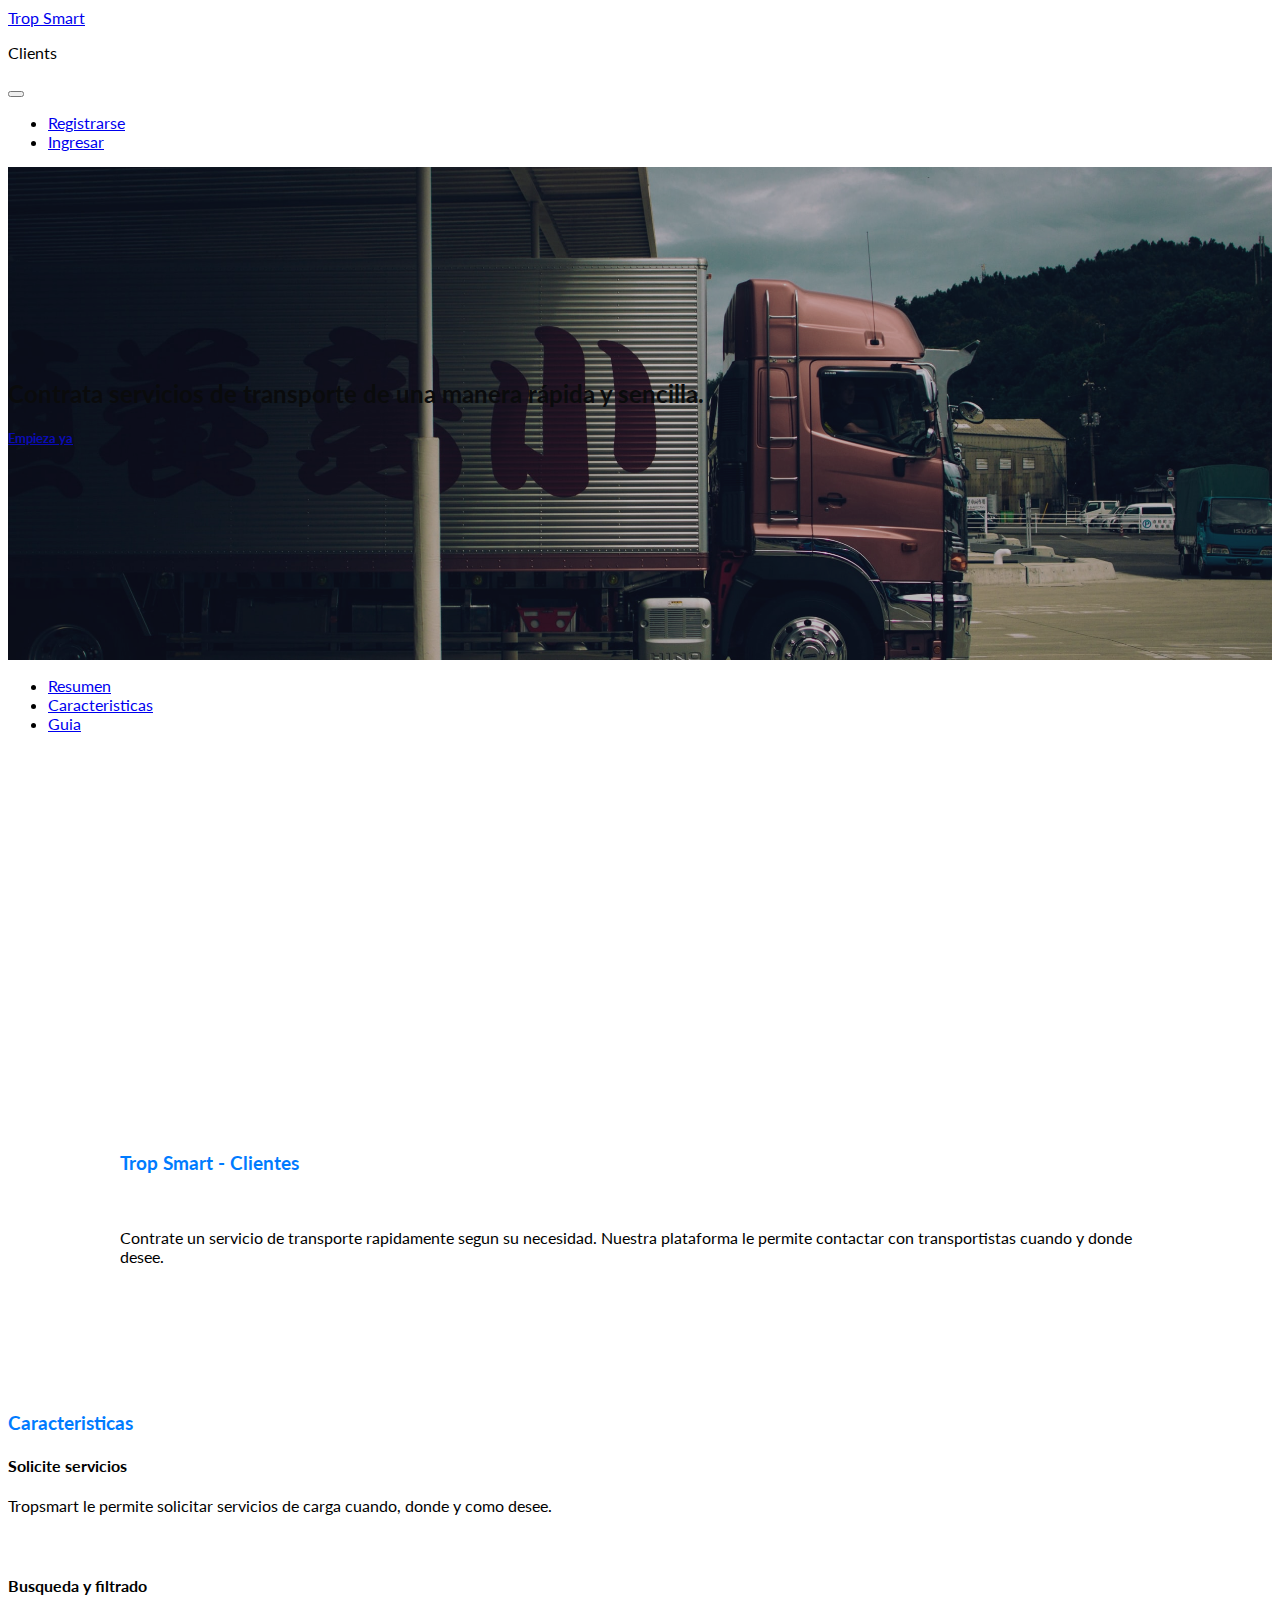
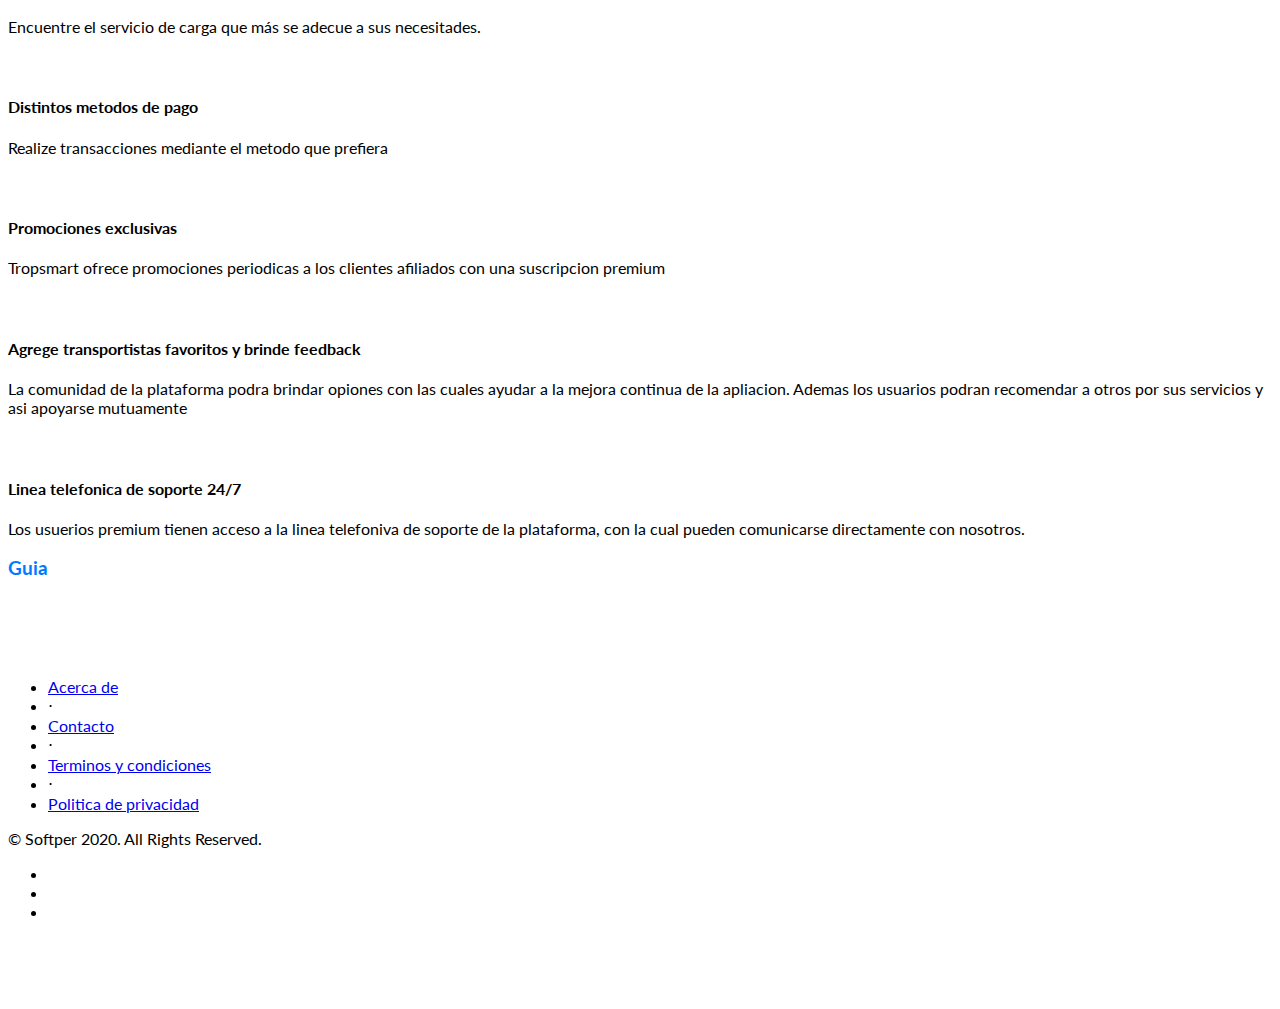
==== pages/client.html @ 2e525bad "Images containers fixed" ====
<!DOCTYPE html>
<html lang="en">

<head>
    <meta charset="UTF-8">
    <meta name="viewport" content="width=device-width, initial-scale=1, shrink-to-fit=no">
    <meta name="description" content="">
    <meta name="author" content="">

    <!-- Bootstrap core CSS -->
    <link href="../vendor/bootstrap/css/bootstrap.min.css" rel="stylesheet">

    <!-- Custom fonts for this template -->
    <link href="https://fonts.googleapis.com/css?family=Lato:300,400,700,300italic,400italic,700italic" rel="stylesheet"
        type="text/css">

    <!-- Custom styles for this page -->
    <link rel="stylesheet" href="../css/landing-page.css">
    <link rel="stylesheet" href="../css/animated.css">

    <title>Trop Smart - Client Page</title>
</head>

<body>

    <!-- Navigation -->
    <nav class="navbar navbar-expand-lg navbar-light bg-light">
        <div class="container">
            <a class="navbar-brand" href="index.html">Trop Smart</a>
            <p class="lead mb-0 mr-auto">Clients</p>
            <button class="navbar-toggler" type="button" data-toggle="collapse" data-target="#navbarNav"
                aria-controls="navbarNav" aria-expanded="false" aria-label="Toggle navigation">
                <span class="navbar-toggler-icon"></span>
            </button>
            <div class="collapse navbar-collapse" id="navbarNav">
                <ul class="nav navbar-nav mr-auto">
                </ul>
                <ul class="nav navbar-nav ml-auto">
                    <li class="nav-item">
                        <a class="btn btn-primary my-2 m-sm-2" href="register.html">Registrarse</a>
                    </li>
                    <li class="nav-item">
                        <a class="btn btn-primary my-2 m-sm-2" href="login.html">Ingresar</a>
                    </li>
                </ul>
            </div>
        </div>
    </nav>


    <header class="masthead text-white text-center" style=" background: url(../img/client-masthead.jpg) no-repeat center center;
    background-size: cover;">
        <div class="overlay"></div>
        <div class="container">
            <div class="row">
                <div class="col-xl-9 mx-auto">
                    <h2 class="wow bounceInRight" class="mb-5">Contrata
                        servicios de transporte de una manera rápida
                        y sencilla.</h2>
                    <a class="btn btn-primary m-5" href="register.html">
                        <h5> Empieza ya </h5>
                    </a>
                </div>
            </div>
        </div>
    </header>


    <main>

        <ul class="nav nav-tabs w-100 nav-fill" id="nav-tab" role="tablist">
            <li class="nav-item">
                <a class="nav-link active" href="#summary" id="summary-tab" data-toggle="tab" role="tab"
                    aria-controls="summary" aria-selected="true">Resumen</a>
            </li>
            <li class="nav-item">
                <a class="nav-link" href="#features" id="features-tab" data-toggle="tab" role="tab"
                    aria-controls="features" aria-selected="false">Caracteristicas</a>
            </li>
            <li class="nav-item">
                <a class="nav-link" href="#guide" id="guide-tab" data-toggle="tab" role="tab" aria-controls="guide"
                    aria-selected="false">Guia</a>
            </li>
        </ul>



        <div class="tab-content py-5" id="TabContent">

            <div class="tab-pane fade show active" id="summary" role="tabpanel" aria-labelledby="summary-tab">
                <section class="showcase">
                    <div class="container">
                        <div class="row no-gutters">
                            <div class="col-lg-6 order-lg-2 text-white showcase-img"
                                style="background: url('../img/truck_mini.png')no-repeat center center; background-size: contain; min-height:17rem ">
                            </div>
                            <div class="col order-lg-1 showcase-text">
                                <h3  style="color: #007bff;">Trop Smart - Clientes
                                </h3>
                                <p>&nbsp;</p>
                                <p class="lead mb-0 font-weight-normal text-justify">Contrate un servicio de transporte rapidamente
                                    segun su necesidad. Nuestra
                                    plataforma le permite contactar con transportistas cuando y donde desee.
                            </div>
                        </div>
                    </div>
                </section>
            </div>

            
            <div class="tab-pane fade" id="features" role="tabpanel" aria-labelledby="features-tab">

                <div class="container">

                    <h3 style="color: #007bff;">Caracteristicas
                    </h3>

                    <div class="my-5">
                        <h4>Solicite servicios</h4>
                        <p>Tropsmart le permite solicitar servicios de carga cuando, donde y como desee.</p>

                        <h4>&nbsp;</h4>

                        <h4>Busqueda y filtrado</h4>
                        <p>Encuentre el servicio de carga que más se adecue a sus necesitades. </p>

                        <h4>&nbsp;</h4>

                        <h4>Distintos metodos de pago</h4>
                        <p>Realize transacciones mediante el metodo que prefiera</p>

                        <h4>&nbsp;</h4>

                        <h4>Promociones exclusivas</h4>
                        <p>Tropsmart ofrece promociones periodicas a los clientes afiliados con una suscripcion premium
                        </p>


                        <h4>&nbsp;</h4>

                        <h4>Agrege transportistas favoritos y brinde feedback</h4>
                        <p>La comunidad de la plataforma podra brindar opiones con las cuales ayudar a la mejora
                            continua de la apliacion.
                            Ademas los usuarios podran recomendar a otros por sus servicios y asi apoyarse mutuamente
                        </p>

                        <h4>&nbsp;</h4>

                        <h4>Linea telefonica de soporte 24/7</h4>
                        <p>Los usuerios premium tienen acceso a la linea telefoniva de soporte de la plataforma, con la
                            cual pueden comunicarse directamente
                            con nosotros. </p>

                    </div>

                </div>
            </div>

            <div class="tab-pane fade" id="guide" role="tabpanel" aria-labelledby="guide-tab">
                <div class="container">
                    <h3 style="color: #007bff;">Guia
                    </h3>
                </div>


            </div>
        </div>

    </main>



    <!-- Footer -->
    <footer class="footer bg-light">
        <div class="container">
            <div class="row">
                <div class="col-lg-6 h-100 text-center text-lg-left my-auto">
                    <ul class="list-inline mb-2">
                        <li class="list-inline-item">
                            <a href="#">Acerca de</a>
                        </li>
                        <li class="list-inline-item">&sdot;</li>
                        <li class="list-inline-item">
                            <a href="#">Contacto</a>
                        </li>
                        <li class="list-inline-item">&sdot;</li>
                        <li class="list-inline-item">
                            <a href="#">Terminos y condiciones</a>
                        </li>
                        <li class="list-inline-item">&sdot;</li>
                        <li class="list-inline-item">
                            <a href="#">Politica de privacidad</a>
                        </li>
                    </ul>
                    <p class="text-muted small mb-4 mb-lg-0">&copy; Softper 2020. All Rights Reserved.</p>
                </div>
                <div class="col-lg-6 h-100 text-center text-lg-right my-auto">
                    <ul class="list-inline mb-0">
                        <li class="list-inline-item mr-3">
                            <a href="#">
                                <i class="fab fa-facebook fa-2x fa-fw"></i>
                            </a>
                        </li>
                        <li class="list-inline-item mr-3">
                            <a href="#">
                                <i class="fab fa-twitter-square fa-2x fa-fw"></i>
                            </a>
                        </li>
                        <li class="list-inline-item">
                            <a href="#">
                                <i class="fab fa-instagram fa-2x fa-fw"></i>
                            </a>
                        </li>
                    </ul>
                </div>
            </div>
        </div>
    </footer>



    <script src="../js/wow.min.js"></script>
    <script>
        new WOW().init();
    </script>

    <!-- Bootstrap core JavaScript -->
    <script src="../vendor/jquery/jquery.min.js"></script>
    <script src="../vendor/popper/popper.min.js"></script>
    <script src="../vendor/bootstrap/js/bootstrap.bundle.min.js"></script>

</body>

</html>
---- css/landing-page.css ----
html {
  scroll-behavior: smooth;
}

body {
  font-family: Lato, "Helvetica Neue", Helvetica, Arial, sans-serif;
}

h1,
h2,
h3,
h4,
h5,
h6 {
  font-family: Lato, "Helvetica Neue", Helvetica, Arial, sans-serif;
  font-weight: 700;
}


.second-section{
  background-color: #d4d4d4;
}


header.masthead {
  position: relative;
  background-color: #343a40;
  padding-top: 8rem;
  padding-bottom: 8rem;
}


header.masthead .overlay {
  position: absolute;
  background-color: #212529;
  height: 100%;
  width: 100%;
  top: 0;
  left: 0;
  opacity: 0.3;
}


header.masthead h1 {
  font-size: 2rem;
}

@media (min-width: 768px) {
  header.masthead {
    padding-top: 12rem;
    padding-bottom: 12rem;
  }
  header.masthead h1 {
    font-size: 3rem;
  }
}

.showcase .showcase-text {
  padding: 3rem;
}

.showcase .showcase-img {
  min-height: 30rem;
  background-size: cover;
}

@media (min-width: 768px) {
  .showcase .showcase-text {
    padding: 7rem;
  }
}

.features-icons {
  padding-top: 7rem;
  padding-bottom: 7rem;
}

.features-icons .features-icons-item {
  max-width: 20rem;
}

.features-icons .features-icons-item .features-icons-icon {
  height: 7rem;
}

.features-icons .features-icons-item .features-icons-icon i {
  font-size: 4.5rem;
}

.features-icons .features-icons-item:hover .features-icons-icon i {
  font-size: 5rem;
}

.testimonials {
  padding-top: 7rem;
  padding-bottom: 7rem;
}

.testimonials .testimonial-item {
  max-width: 18rem;
}

.testimonials .testimonial-item img {
  max-width: 12rem;
  box-shadow: 0 5px 5px 0 #adb5bd;
}

.call-to-action {
  position: relative;
  background-color: #343a40;
  background: url(../img/bg-masthead.jpg) no-repeat center center;
  background-size: cover;
  padding-top: 7rem;
  padding-bottom: 7rem;
}

.call-to-action .overlay {
  position: absolute;
  background-color: #212529;
  height: 100%;
  width: 100%;
  top: 0;
  left: 0;
  opacity: 0.3;
}

footer.footer {
  padding-top: 4rem;
  padding-bottom: 4rem;
}
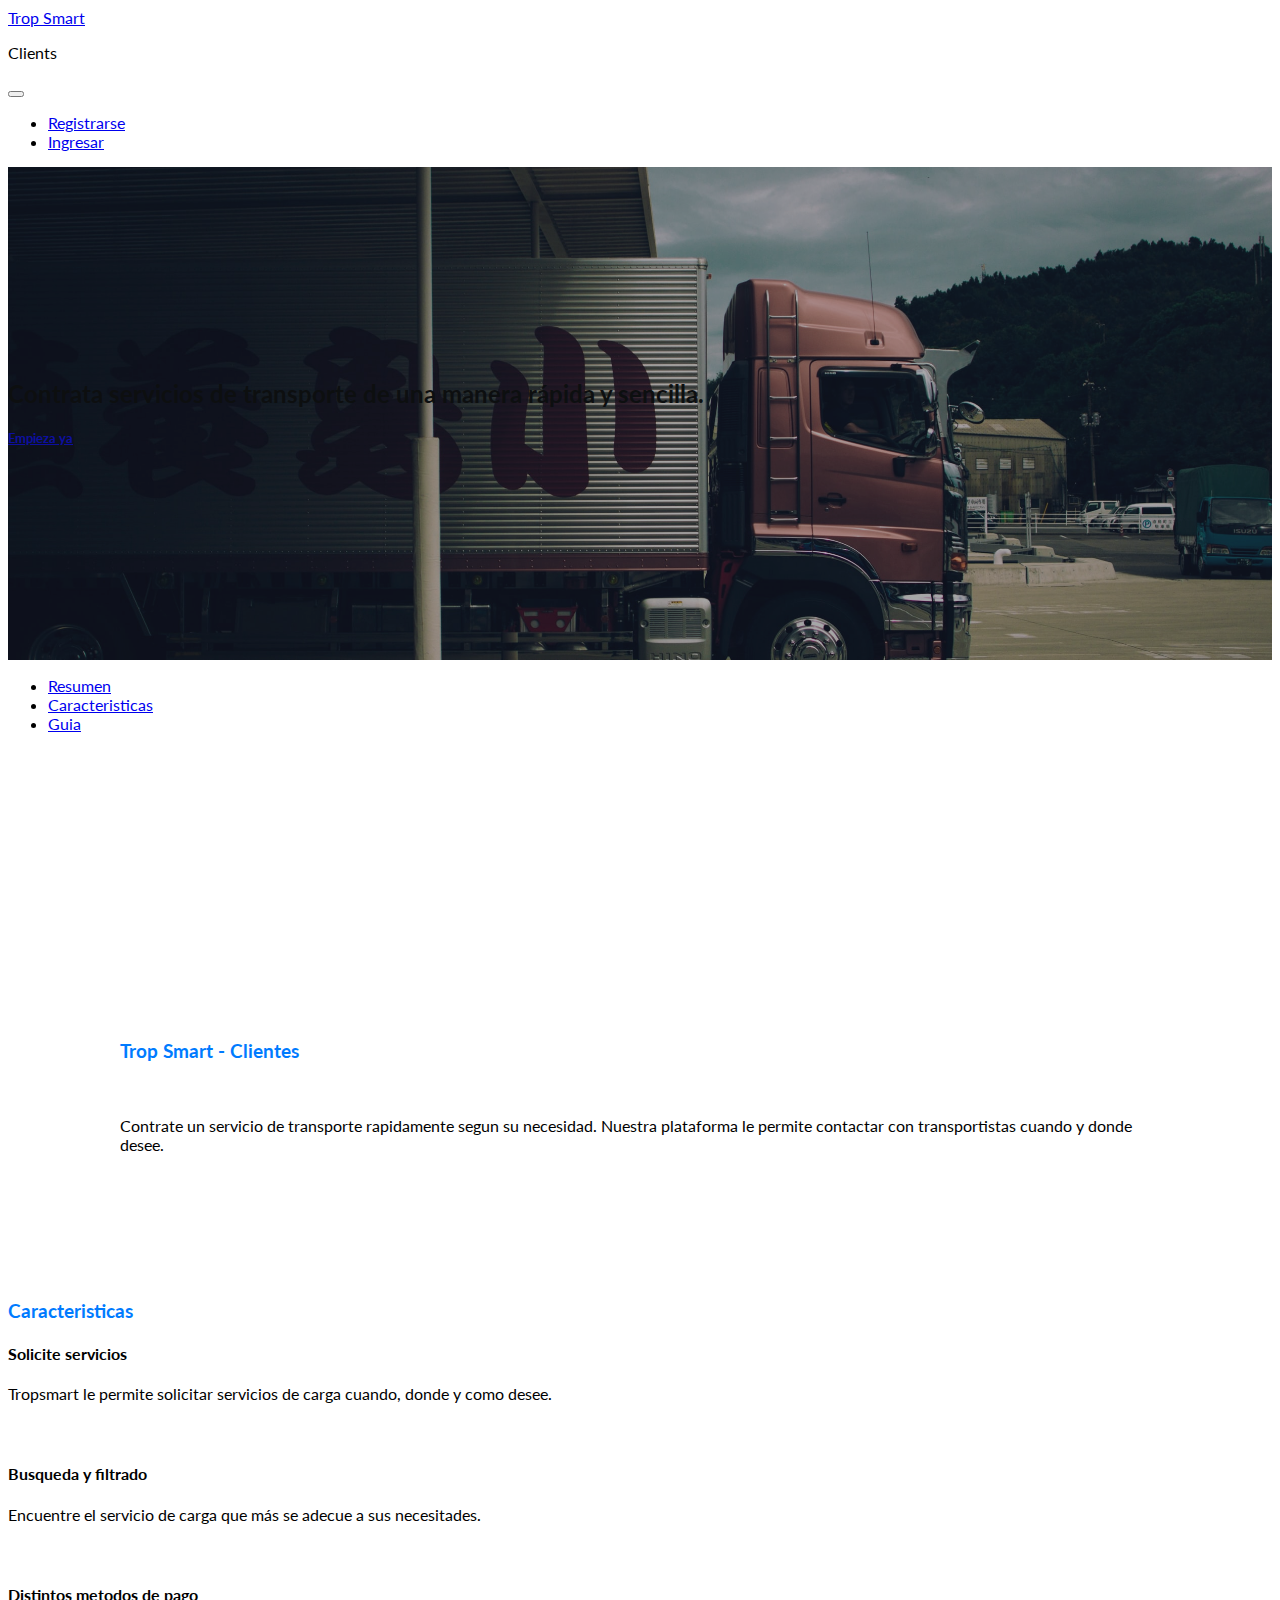
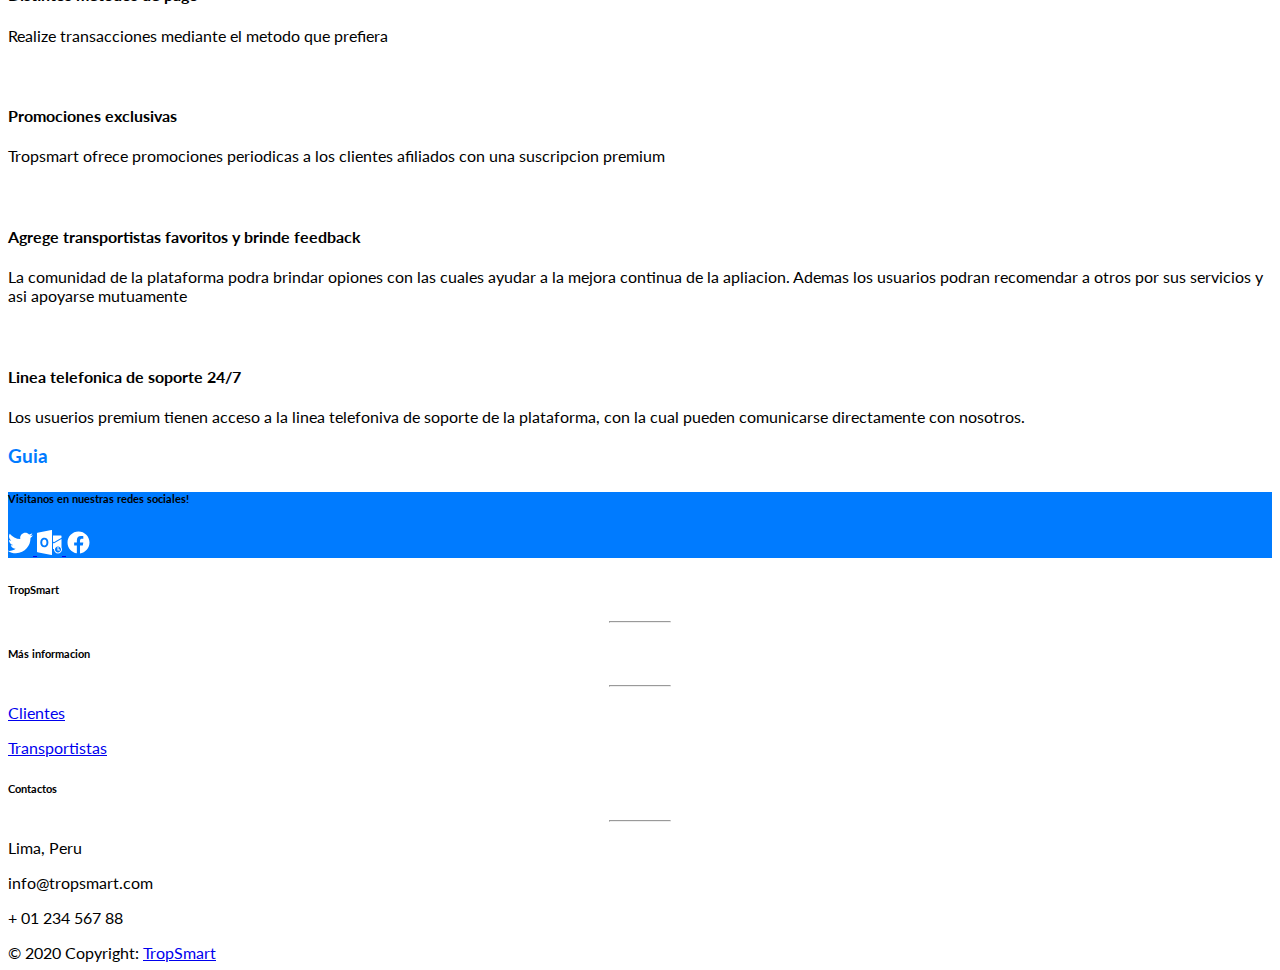
==== commit a486f5fb: "Footer, navBar and photo shapes" ====
--- a/pages/client.html
+++ b/pages/client.html
@@ -91,8 +91,8 @@
                 <section class="showcase">
                     <div class="container">
                         <div class="row no-gutters">
-                            <div class="col-lg-6 order-lg-2 text-white showcase-img"
-                                style="background: url('../img/truck_mini.png')no-repeat center center; background-size: contain; min-height:17rem ">
+                            <div class="col-lg-6 order-2 my-5 text-white"
+                                style="background: url('../img/truck_mini.png')no-repeat center center; background-size: contain; min-height:10rem; max-height:20rem">
                             </div>
                             <div class="col order-lg-1 showcase-text">
                                 <h3  style="color: #007bff;">Trop Smart - Clientes
@@ -170,54 +170,101 @@
 
 
 
-    <!-- Footer -->
-    <footer class="footer bg-light">
-        <div class="container">
-            <div class="row">
-                <div class="col-lg-6 h-100 text-center text-lg-left my-auto">
-                    <ul class="list-inline mb-2">
-                        <li class="list-inline-item">
-                            <a href="#">Acerca de</a>
-                        </li>
-                        <li class="list-inline-item">&sdot;</li>
-                        <li class="list-inline-item">
-                            <a href="#">Contacto</a>
-                        </li>
-                        <li class="list-inline-item">&sdot;</li>
-                        <li class="list-inline-item">
-                            <a href="#">Terminos y condiciones</a>
-                        </li>
-                        <li class="list-inline-item">&sdot;</li>
-                        <li class="list-inline-item">
-                            <a href="#">Politica de privacidad</a>
-                        </li>
-                    </ul>
-                    <p class="text-muted small mb-4 mb-lg-0">&copy; Softper 2020. All Rights Reserved.</p>
-                </div>
-                <div class="col-lg-6 h-100 text-center text-lg-right my-auto">
-                    <ul class="list-inline mb-0">
-                        <li class="list-inline-item mr-3">
-                            <a href="#">
-                                <i class="fab fa-facebook fa-2x fa-fw"></i>
-                            </a>
-                        </li>
-                        <li class="list-inline-item mr-3">
-                            <a href="#">
-                                <i class="fab fa-twitter-square fa-2x fa-fw"></i>
-                            </a>
-                        </li>
-                        <li class="list-inline-item">
-                            <a href="#">
-                                <i class="fab fa-instagram fa-2x fa-fw"></i>
-                            </a>
-                        </li>
-                    </ul>
-                </div>
-            </div>
-        </div>
-    </footer>
-
-
+    <footer class="page-footer font-small">
+
+        <div style="background-color: #007bff;">
+          <div class="container">
+            <div class="row py-4 d-flex align-items-center">
+    
+              <div class="text-white col-md-6 col-lg-5 text-center text-md-left mb-4 mb-md-0">
+                <h6 class="mb-0">Visitanos en nuestras redes sociales!</h6>
+              </div>
+    
+              <div class="col-md-6 col-lg-7 text-center text-md-right">
+                <!-- Twitter -->
+                <a href="#" style="overflow:auto">
+                  <img class="mr-4" src="../img/icons/icons8-twitter.svg" style="width: 25px;"> </img>
+                </a>
+                <!-- Google +-->
+                <a href="#" style="overflow:auto">
+                  <img class="mr-4" src="../img/icons/icons8-microsoft-outlook.svg" style="width: 25px;"> </img>
+                </a> 
+                <!-- Facebook +-->
+                <a href="#" style="overflow:auto">
+                  <img class="mr-4" src="../img/icons/icons8-facebook.svg" style="width: 25px;"> </img>
+                </a>
+               
+               
+              </div>
+    
+            </div>
+          </div>
+        </div>
+    
+        <!-- Footer Links -->
+        <div class="container text-center text-md-left mt-5">
+    
+          <!-- Grid row -->
+          <div class="row mt-3">
+    
+            <!-- Grid column -->
+            <div class="col-md-3 col-lg-4 col-xl-3 mx-auto mb-4">
+    
+              <!-- Content -->
+              <h6 class="text-uppercase font-weight-bold">TropSmart</h6>
+              <hr class="deep-purple accent-2 mb-4 mt-0 d-inline-block mx-auto" style="width: 60px;">
+              <p></p>
+    
+            </div>
+            <!-- Grid column -->
+    
+    
+            <!-- Grid column -->
+            <div class="col-md-3 col-lg-2 col-xl-2 mx-auto mb-4">
+    
+              <!-- Links -->
+              <h6 class="text-uppercase font-weight-bold">Más informacion</h6>
+              <hr class="deep-purple accent-2 mb-4 mt-0 d-inline-block mx-auto" style="width: 60px;">
+              <p>
+                <a href="client.html">Clientes</a>
+              </p>
+              <p>
+                <a href="driver.html">Transportistas</a>
+              </p>
+    
+            </div>
+            <!-- Grid column -->
+    
+    
+            <!-- Grid column -->
+            <div class="col-md-4 col-lg-3 col-xl-3 mx-auto mb-md-0 mb-4">
+    
+              <!-- Links -->
+              <h6 class="text-uppercase font-weight-bold">Contactos</h6>
+              <hr class="deep-purple accent-2 mb-4 mt-0 d-inline-block mx-auto" style="width: 60px;">
+              <p>
+                <i class="fas fa-home mr-3"></i> Lima, Peru</p>
+              <p>
+                <i class="fas fa-envelope mr-3"></i> info@tropsmart.com</p>
+              <p>
+                <i class="fas fa-phone mr-3"></i> + 01 234 567 88</p>
+    
+            </div>
+            <!-- Grid column -->
+    
+            
+          </div>
+          <!-- Grid row -->
+        </div>
+        <!-- Footer Links -->
+    
+        <!-- Copyright -->
+        <div class="footer-copyright text-center py-3">© 2020 Copyright:
+          <a href="#"> TropSmart</a>
+        </div>
+        <!-- Copyright -->
+    
+      </footer>
 
     <script src="../js/wow.min.js"></script>
     <script>
--- a/css/landing-page.css
+++ b/css/landing-page.css
@@ -37,7 +37,7 @@
   width: 100%;
   top: 0;
   left: 0;
-  opacity: 0.3;
+  opacity: 0.4;
 }
 
 
@@ -91,16 +91,16 @@
   font-size: 5rem;
 }
 
-.testimonials {
+.component {
   padding-top: 7rem;
   padding-bottom: 7rem;
 }
 
-.testimonials .testimonial-item {
+.component .people-item {
   max-width: 18rem;
 }
 
-.testimonials .testimonial-item img {
+.component .people-item img {
   max-width: 12rem;
   box-shadow: 0 5px 5px 0 #adb5bd;
 }
@@ -121,7 +121,7 @@
   width: 100%;
   top: 0;
   left: 0;
-  opacity: 0.3;
+  opacity: 0.4;
 }
 
 footer.footer {
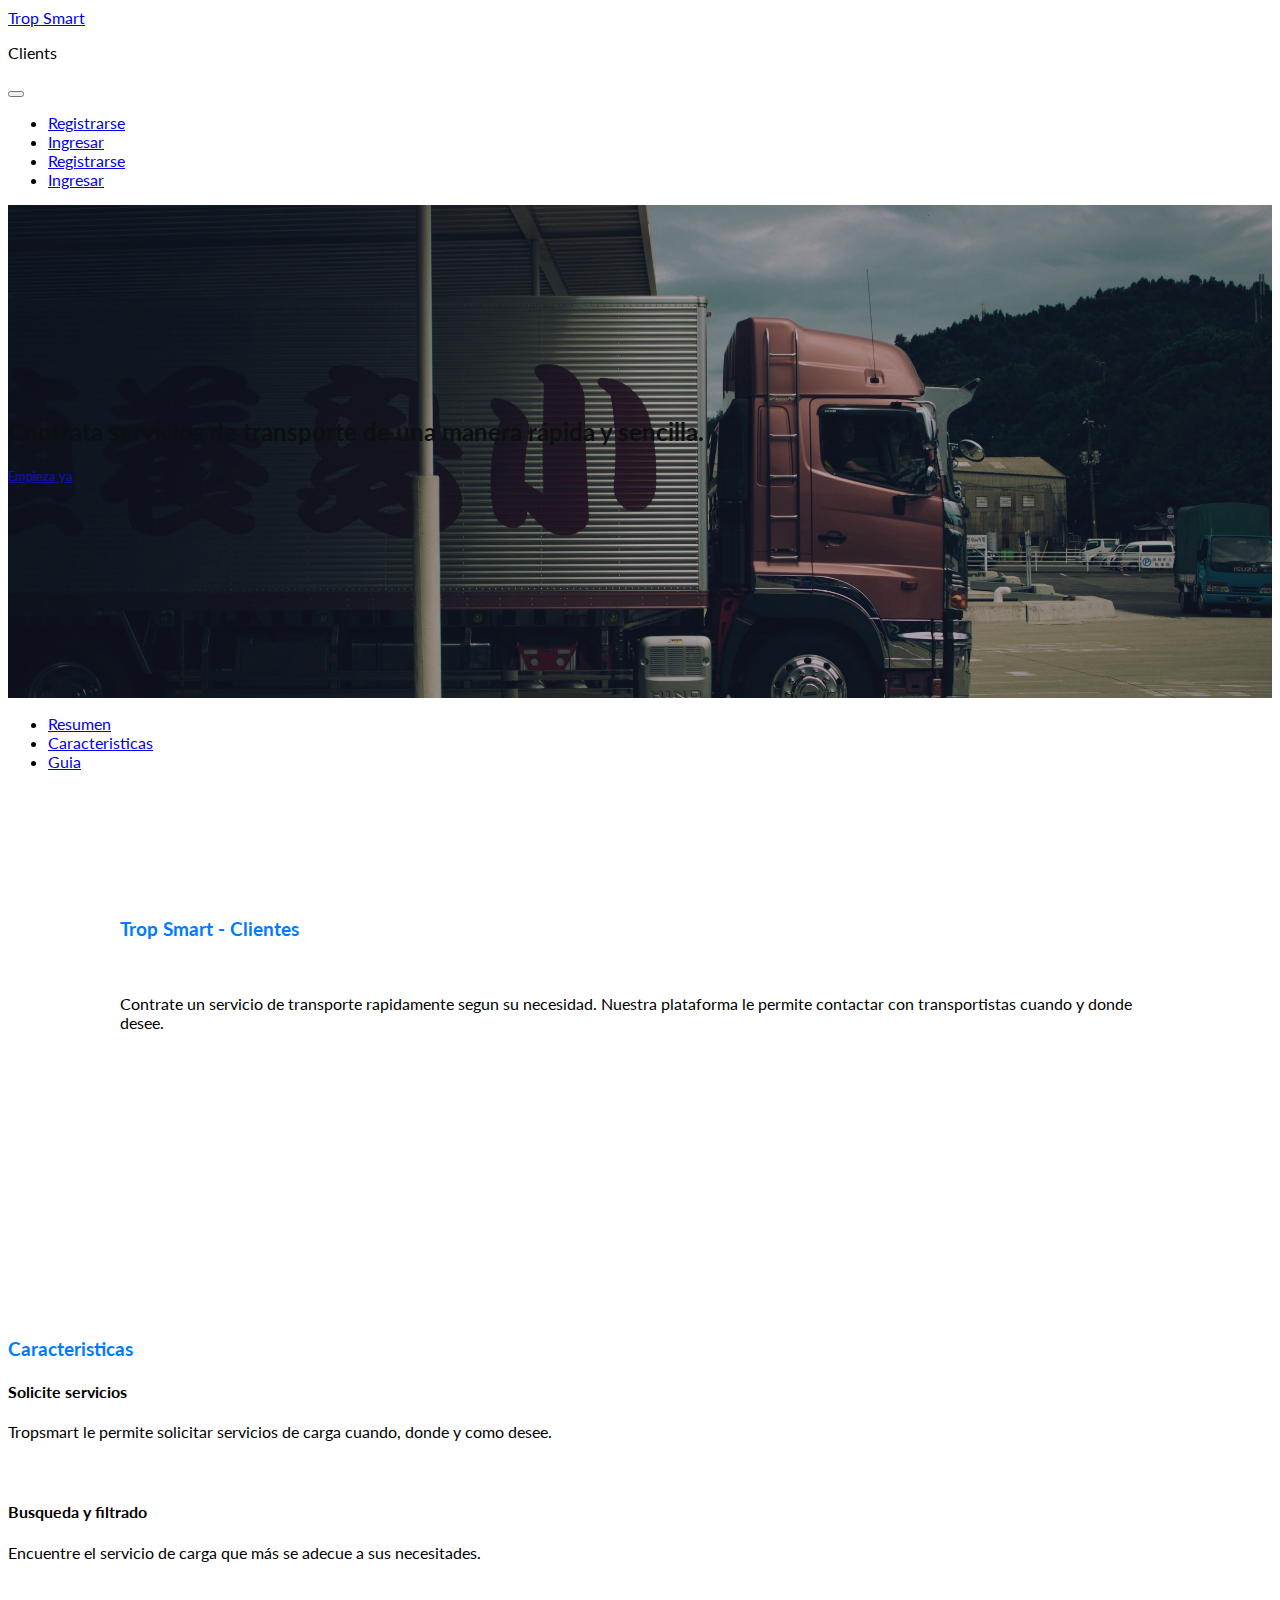
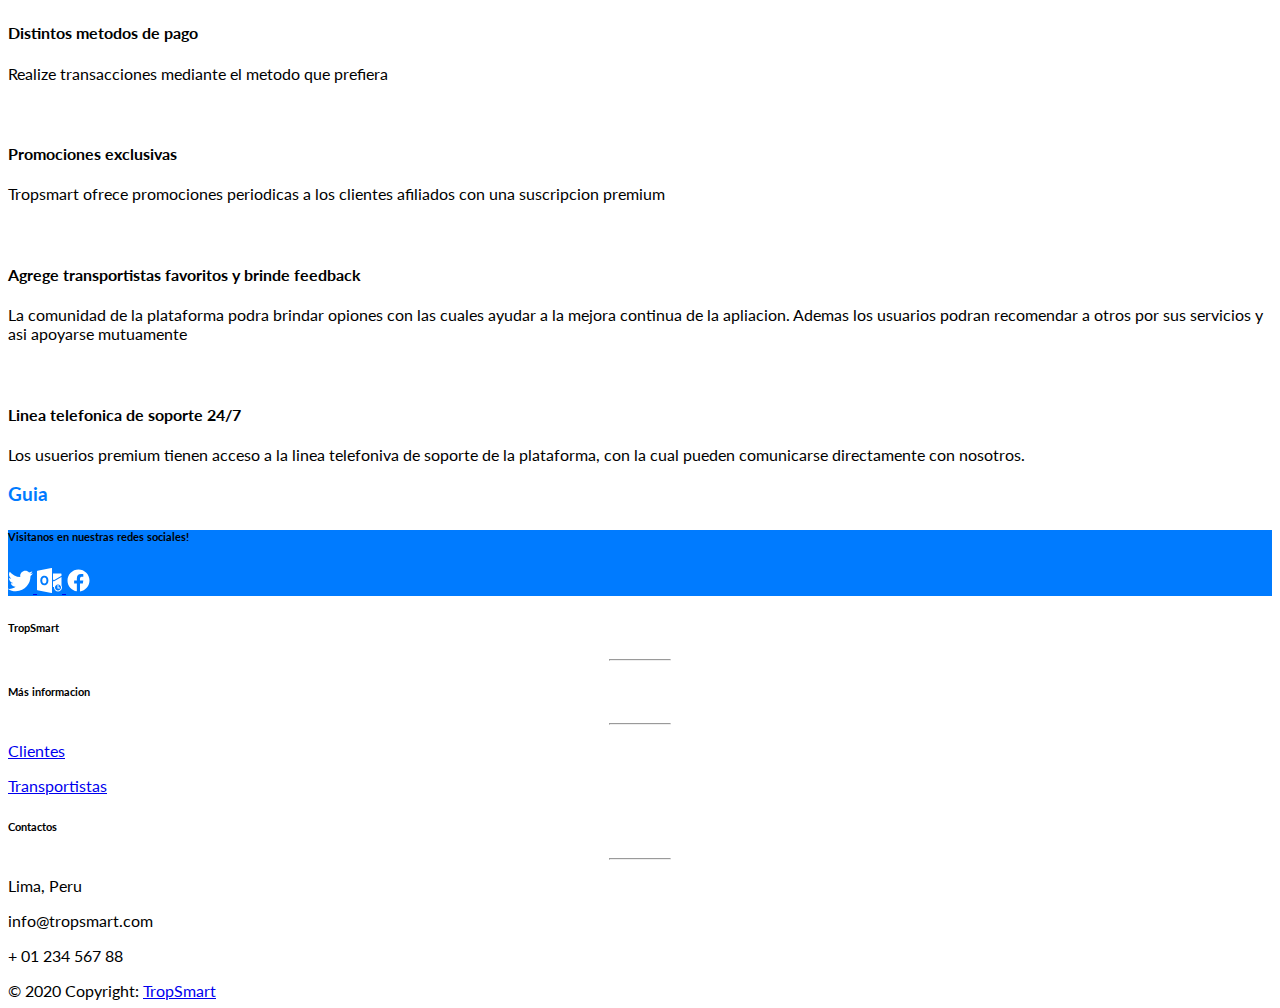
==== commit ac7f9e8b: "." ====
--- a/pages/client.html
+++ b/pages/client.html
@@ -1,281 +1,352 @@
 <!DOCTYPE html>
 <html lang="en">
-
-<head>
-    <meta charset="UTF-8">
-    <meta name="viewport" content="width=device-width, initial-scale=1, shrink-to-fit=no">
-    <meta name="description" content="">
-    <meta name="author" content="">
+  <head>
+    <meta charset="UTF-8" />
+    <meta
+      name="viewport"
+      content="width=device-width, initial-scale=1, shrink-to-fit=no"
+    />
+    <meta name="description" content="" />
+    <meta name="author" content="" />
 
     <!-- Bootstrap core CSS -->
-    <link href="../vendor/bootstrap/css/bootstrap.min.css" rel="stylesheet">
+    <link href="../vendor/bootstrap/css/bootstrap.min.css" rel="stylesheet" />
 
     <!-- Custom fonts for this template -->
-    <link href="https://fonts.googleapis.com/css?family=Lato:300,400,700,300italic,400italic,700italic" rel="stylesheet"
-        type="text/css">
+    <link
+      href="https://fonts.googleapis.com/css?family=Lato:300,400,700,300italic,400italic,700italic"
+      rel="stylesheet"
+      type="text/css"
+    />
 
     <!-- Custom styles for this page -->
-    <link rel="stylesheet" href="../css/landing-page.css">
-    <link rel="stylesheet" href="../css/animated.css">
+    <link rel="stylesheet" href="../css/landing-page.css" />
+    <link rel="stylesheet" href="../css/animated.css" />
 
     <title>Trop Smart - Client Page</title>
-</head>
-
-<body>
-
+  </head>
+
+  <body>
     <!-- Navigation -->
     <nav class="navbar navbar-expand-lg navbar-light bg-light">
+      <div class="container">
+        <a class="navbar-brand" href="index.html">Trop Smart</a>
+        <p class="lead mb-0 mr-auto">Clients</p>
+        <button
+          class="navbar-toggler"
+          type="button"
+          data-toggle="collapse"
+          data-target="#navbarNav"
+          aria-controls="navbarNav"
+          aria-expanded="false"
+          aria-label="Toggle navigation"
+        >
+          <span class="navbar-toggler-icon"></span>
+        </button>
+        <div class="collapse navbar-collapse" id="navbarNav">
+          <ul class="nav navbar-nav mr-auto"></ul>
+          <ul class="nav navbar-nav ml-auto">
+            
+            <li class="nav-item d-xl-none">
+              <a class="nav-link text-primary" href="register.html"
+                >Registrarse</a
+              >
+            </li>
+
+            <li class="nav-item d-xl-none">
+              <a class="nav-link text-primary" href="login.html">Ingresar</a>
+            </li>
+
+            <li class="nav-item d-none d-xl-block">
+              <a class="btn btn-primary mx-2" href="register.html"
+                >Registrarse</a
+              >
+            </li>
+
+            <li class="nav-item d-none d-xl-block">
+              <a class="btn btn-primary mx-2" href="login.html">Ingresar</a>
+            </li>
+          </ul>
+        </div>
+      </div>
+    </nav>
+
+    <header
+      class="masthead text-white text-center"
+      style="
+        background: url(../img/client-masthead.jpg) no-repeat center center;
+        background-size: cover;
+      "
+    >
+      <div class="overlay"></div>
+      <div class="container">
+        <div class="row">
+          <div class="col-xl-9 mx-auto">
+            <h2 class="wow bounceInRight" class="mb-5">
+              Contrata servicios de transporte de una manera rápida y sencilla.
+            </h2>
+            <a class="btn btn-primary m-5" href="register.html">
+              <h5>Empieza ya</h5>
+            </a>
+          </div>
+        </div>
+      </div>
+    </header>
+
+    <main>
+      <ul class="nav nav-tabs w-100 nav-fill" id="nav-tab" role="tablist">
+        <li class="nav-item">
+          <a
+            class="nav-link active"
+            href="#summary"
+            id="summary-tab"
+            data-toggle="tab"
+            role="tab"
+            aria-controls="summary"
+            aria-selected="true"
+            >Resumen</a
+          >
+        </li>
+        <li class="nav-item">
+          <a
+            class="nav-link"
+            href="#features"
+            id="features-tab"
+            data-toggle="tab"
+            role="tab"
+            aria-controls="features"
+            aria-selected="false"
+            >Caracteristicas</a
+          >
+        </li>
+        <li class="nav-item">
+          <a
+            class="nav-link"
+            href="#guide"
+            id="guide-tab"
+            data-toggle="tab"
+            role="tab"
+            aria-controls="guide"
+            aria-selected="false"
+            >Guia</a
+          >
+        </li>
+      </ul>
+
+      <div class="tab-content py-5" id="TabContent">
+        <div
+          class="tab-pane fade show active"
+          id="summary"
+          role="tabpanel"
+          aria-labelledby="summary-tab"
+        >
+          <section class="showcase">
+            <div class="container">
+              <div class="row no-gutters">
+                <div class="col-xl-6 showcase-text">
+                  <h3 style="color: #007bff">Trop Smart - Clientes</h3>
+                  <p>&nbsp;</p>
+                  <p class="lead mb-0 font-weight-normal text-justify">
+                    Contrate un servicio de transporte rapidamente segun su
+                    necesidad. Nuestra plataforma le permite contactar con
+                    transportistas cuando y donde desee.
+                  </p>
+                </div>
+
+                <div
+                  class="col-xl-6 my-5 text-white"
+                  style="
+                    background: url('../img/truck_mini.png') no-repeat center
+                      center;
+                    background-size: contain;
+                    min-height: 10rem;
+                    max-height: 20rem;
+                  "
+                ></div>
+              </div>
+            </div>
+          </section>
+        </div>
+
+        <div
+          class="tab-pane fade"
+          id="features"
+          role="tabpanel"
+          aria-labelledby="features-tab"
+        >
+          <div class="container">
+            <h3 style="color: #007bff">Caracteristicas</h3>
+
+            <div class="my-5">
+              <h4>Solicite servicios</h4>
+              <p>
+                Tropsmart le permite solicitar servicios de carga cuando, donde
+                y como desee.
+              </p>
+
+              <h4>&nbsp;</h4>
+
+              <h4>Busqueda y filtrado</h4>
+              <p>
+                Encuentre el servicio de carga que más se adecue a sus
+                necesitades.
+              </p>
+
+              <h4>&nbsp;</h4>
+
+              <h4>Distintos metodos de pago</h4>
+              <p>Realize transacciones mediante el metodo que prefiera</p>
+
+              <h4>&nbsp;</h4>
+
+              <h4>Promociones exclusivas</h4>
+              <p>
+                Tropsmart ofrece promociones periodicas a los clientes afiliados
+                con una suscripcion premium
+              </p>
+
+              <h4>&nbsp;</h4>
+
+              <h4>Agrege transportistas favoritos y brinde feedback</h4>
+              <p>
+                La comunidad de la plataforma podra brindar opiones con las
+                cuales ayudar a la mejora continua de la apliacion. Ademas los
+                usuarios podran recomendar a otros por sus servicios y asi
+                apoyarse mutuamente
+              </p>
+
+              <h4>&nbsp;</h4>
+
+              <h4>Linea telefonica de soporte 24/7</h4>
+              <p>
+                Los usuerios premium tienen acceso a la linea telefoniva de
+                soporte de la plataforma, con la cual pueden comunicarse
+                directamente con nosotros.
+              </p>
+            </div>
+          </div>
+        </div>
+
+        <div
+          class="tab-pane fade"
+          id="guide"
+          role="tabpanel"
+          aria-labelledby="guide-tab"
+        >
+          <div class="container">
+            <h3 style="color: #007bff">Guia</h3>
+          </div>
+        </div>
+      </div>
+    </main>
+
+    <footer class="page-footer font-small">
+      <div style="background-color: #007bff">
         <div class="container">
-            <a class="navbar-brand" href="index.html">Trop Smart</a>
-            <p class="lead mb-0 mr-auto">Clients</p>
-            <button class="navbar-toggler" type="button" data-toggle="collapse" data-target="#navbarNav"
-                aria-controls="navbarNav" aria-expanded="false" aria-label="Toggle navigation">
-                <span class="navbar-toggler-icon"></span>
-            </button>
-            <div class="collapse navbar-collapse" id="navbarNav">
-                <ul class="nav navbar-nav mr-auto">
-                </ul>
-                <ul class="nav navbar-nav ml-auto">
-                    <li class="nav-item">
-                        <a class="btn btn-primary my-2 m-sm-2" href="register.html">Registrarse</a>
-                    </li>
-                    <li class="nav-item">
-                        <a class="btn btn-primary my-2 m-sm-2" href="login.html">Ingresar</a>
-                    </li>
-                </ul>
+          <div class="row py-4 d-flex align-items-center">
+            <div
+              class="text-white col-md-6 col-lg-5 text-center text-md-left mb-4 mb-md-0"
+            >
+              <h6 class="mb-0">Visitanos en nuestras redes sociales!</h6>
             </div>
-        </div>
-    </nav>
-
-
-    <header class="masthead text-white text-center" style=" background: url(../img/client-masthead.jpg) no-repeat center center;
-    background-size: cover;">
-        <div class="overlay"></div>
-        <div class="container">
-            <div class="row">
-                <div class="col-xl-9 mx-auto">
-                    <h2 class="wow bounceInRight" class="mb-5">Contrata
-                        servicios de transporte de una manera rápida
-                        y sencilla.</h2>
-                    <a class="btn btn-primary m-5" href="register.html">
-                        <h5> Empieza ya </h5>
-                    </a>
-                </div>
+
+            <div class="col-md-6 col-lg-7 text-center text-md-right">
+              <!-- Twitter -->
+              <a href="#" style="overflow: auto">
+                <img
+                  class="mr-4"
+                  src="../img/icons/icons8-twitter.svg"
+                  style="width: 25px"
+                />
+              </a>
+              <!-- Google +-->
+              <a href="#" style="overflow: auto">
+                <img
+                  class="mr-4"
+                  src="../img/icons/icons8-microsoft-outlook.svg"
+                  style="width: 25px"
+                />
+              </a>
+              <!-- Facebook +-->
+              <a href="#" style="overflow: auto">
+                <img
+                  class="mr-4"
+                  src="../img/icons/icons8-facebook.svg"
+                  style="width: 25px"
+                />
+              </a>
             </div>
-        </div>
-    </header>
-
-
-    <main>
-
-        <ul class="nav nav-tabs w-100 nav-fill" id="nav-tab" role="tablist">
-            <li class="nav-item">
-                <a class="nav-link active" href="#summary" id="summary-tab" data-toggle="tab" role="tab"
-                    aria-controls="summary" aria-selected="true">Resumen</a>
-            </li>
-            <li class="nav-item">
-                <a class="nav-link" href="#features" id="features-tab" data-toggle="tab" role="tab"
-                    aria-controls="features" aria-selected="false">Caracteristicas</a>
-            </li>
-            <li class="nav-item">
-                <a class="nav-link" href="#guide" id="guide-tab" data-toggle="tab" role="tab" aria-controls="guide"
-                    aria-selected="false">Guia</a>
-            </li>
-        </ul>
-
-
-
-        <div class="tab-content py-5" id="TabContent">
-
-            <div class="tab-pane fade show active" id="summary" role="tabpanel" aria-labelledby="summary-tab">
-                <section class="showcase">
-                    <div class="container">
-                        <div class="row no-gutters">
-                            <div class="col-lg-6 order-2 my-5 text-white"
-                                style="background: url('../img/truck_mini.png')no-repeat center center; background-size: contain; min-height:10rem; max-height:20rem">
-                            </div>
-                            <div class="col order-lg-1 showcase-text">
-                                <h3  style="color: #007bff;">Trop Smart - Clientes
-                                </h3>
-                                <p>&nbsp;</p>
-                                <p class="lead mb-0 font-weight-normal text-justify">Contrate un servicio de transporte rapidamente
-                                    segun su necesidad. Nuestra
-                                    plataforma le permite contactar con transportistas cuando y donde desee.
-                            </div>
-                        </div>
-                    </div>
-                </section>
-            </div>
-
-            
-            <div class="tab-pane fade" id="features" role="tabpanel" aria-labelledby="features-tab">
-
-                <div class="container">
-
-                    <h3 style="color: #007bff;">Caracteristicas
-                    </h3>
-
-                    <div class="my-5">
-                        <h4>Solicite servicios</h4>
-                        <p>Tropsmart le permite solicitar servicios de carga cuando, donde y como desee.</p>
-
-                        <h4>&nbsp;</h4>
-
-                        <h4>Busqueda y filtrado</h4>
-                        <p>Encuentre el servicio de carga que más se adecue a sus necesitades. </p>
-
-                        <h4>&nbsp;</h4>
-
-                        <h4>Distintos metodos de pago</h4>
-                        <p>Realize transacciones mediante el metodo que prefiera</p>
-
-                        <h4>&nbsp;</h4>
-
-                        <h4>Promociones exclusivas</h4>
-                        <p>Tropsmart ofrece promociones periodicas a los clientes afiliados con una suscripcion premium
-                        </p>
-
-
-                        <h4>&nbsp;</h4>
-
-                        <h4>Agrege transportistas favoritos y brinde feedback</h4>
-                        <p>La comunidad de la plataforma podra brindar opiones con las cuales ayudar a la mejora
-                            continua de la apliacion.
-                            Ademas los usuarios podran recomendar a otros por sus servicios y asi apoyarse mutuamente
-                        </p>
-
-                        <h4>&nbsp;</h4>
-
-                        <h4>Linea telefonica de soporte 24/7</h4>
-                        <p>Los usuerios premium tienen acceso a la linea telefoniva de soporte de la plataforma, con la
-                            cual pueden comunicarse directamente
-                            con nosotros. </p>
-
-                    </div>
-
-                </div>
-            </div>
-
-            <div class="tab-pane fade" id="guide" role="tabpanel" aria-labelledby="guide-tab">
-                <div class="container">
-                    <h3 style="color: #007bff;">Guia
-                    </h3>
-                </div>
-
-
-            </div>
-        </div>
-
-    </main>
-
-
-
-    <footer class="page-footer font-small">
-
-        <div style="background-color: #007bff;">
-          <div class="container">
-            <div class="row py-4 d-flex align-items-center">
-    
-              <div class="text-white col-md-6 col-lg-5 text-center text-md-left mb-4 mb-md-0">
-                <h6 class="mb-0">Visitanos en nuestras redes sociales!</h6>
-              </div>
-    
-              <div class="col-md-6 col-lg-7 text-center text-md-right">
-                <!-- Twitter -->
-                <a href="#" style="overflow:auto">
-                  <img class="mr-4" src="../img/icons/icons8-twitter.svg" style="width: 25px;"> </img>
-                </a>
-                <!-- Google +-->
-                <a href="#" style="overflow:auto">
-                  <img class="mr-4" src="../img/icons/icons8-microsoft-outlook.svg" style="width: 25px;"> </img>
-                </a> 
-                <!-- Facebook +-->
-                <a href="#" style="overflow:auto">
-                  <img class="mr-4" src="../img/icons/icons8-facebook.svg" style="width: 25px;"> </img>
-                </a>
-               
-               
-              </div>
-    
-            </div>
-          </div>
-        </div>
-    
-        <!-- Footer Links -->
-        <div class="container text-center text-md-left mt-5">
-    
-          <!-- Grid row -->
-          <div class="row mt-3">
-    
-            <!-- Grid column -->
-            <div class="col-md-3 col-lg-4 col-xl-3 mx-auto mb-4">
-    
-              <!-- Content -->
-              <h6 class="text-uppercase font-weight-bold">TropSmart</h6>
-              <hr class="deep-purple accent-2 mb-4 mt-0 d-inline-block mx-auto" style="width: 60px;">
-              <p></p>
-    
-            </div>
-            <!-- Grid column -->
-    
-    
-            <!-- Grid column -->
-            <div class="col-md-3 col-lg-2 col-xl-2 mx-auto mb-4">
-    
-              <!-- Links -->
-              <h6 class="text-uppercase font-weight-bold">Más informacion</h6>
-              <hr class="deep-purple accent-2 mb-4 mt-0 d-inline-block mx-auto" style="width: 60px;">
-              <p>
-                <a href="client.html">Clientes</a>
-              </p>
-              <p>
-                <a href="driver.html">Transportistas</a>
-              </p>
-    
-            </div>
-            <!-- Grid column -->
-    
-    
-            <!-- Grid column -->
-            <div class="col-md-4 col-lg-3 col-xl-3 mx-auto mb-md-0 mb-4">
-    
-              <!-- Links -->
-              <h6 class="text-uppercase font-weight-bold">Contactos</h6>
-              <hr class="deep-purple accent-2 mb-4 mt-0 d-inline-block mx-auto" style="width: 60px;">
-              <p>
-                <i class="fas fa-home mr-3"></i> Lima, Peru</p>
-              <p>
-                <i class="fas fa-envelope mr-3"></i> info@tropsmart.com</p>
-              <p>
-                <i class="fas fa-phone mr-3"></i> + 01 234 567 88</p>
-    
-            </div>
-            <!-- Grid column -->
-    
-            
-          </div>
-          <!-- Grid row -->
-        </div>
-        <!-- Footer Links -->
-    
-        <!-- Copyright -->
-        <div class="footer-copyright text-center py-3">© 2020 Copyright:
-          <a href="#"> TropSmart</a>
-        </div>
-        <!-- Copyright -->
-    
-      </footer>
+          </div>
+        </div>
+      </div>
+
+      <!-- Footer Links -->
+      <div class="container text-center text-md-left mt-5">
+        <!-- Grid row -->
+        <div class="row mt-3">
+          <!-- Grid column -->
+          <div class="col-md-3 col-lg-4 col-xl-3 mx-auto mb-4">
+            <!-- Content -->
+            <h6 class="text-uppercase font-weight-bold">TropSmart</h6>
+            <hr
+              class="deep-purple accent-2 mb-4 mt-0 d-inline-block mx-auto"
+              style="width: 60px"
+            />
+            <p></p>
+          </div>
+          <!-- Grid column -->
+
+          <!-- Grid column -->
+          <div class="col-md-3 col-lg-2 col-xl-2 mx-auto mb-4">
+            <!-- Links -->
+            <h6 class="text-uppercase font-weight-bold">Más informacion</h6>
+            <hr
+              class="deep-purple accent-2 mb-4 mt-0 d-inline-block mx-auto"
+              style="width: 60px"
+            />
+            <p>
+              <a href="client.html">Clientes</a>
+            </p>
+            <p>
+              <a href="driver.html">Transportistas</a>
+            </p>
+          </div>
+          <!-- Grid column -->
+
+          <!-- Grid column -->
+          <div class="col-md-4 col-lg-3 col-xl-3 mx-auto mb-md-0 mb-4">
+            <!-- Links -->
+            <h6 class="text-uppercase font-weight-bold">Contactos</h6>
+            <hr
+              class="deep-purple accent-2 mb-4 mt-0 d-inline-block mx-auto"
+              style="width: 60px"
+            />
+            <p><i class="fas fa-home mr-3"></i> Lima, Peru</p>
+            <p><i class="fas fa-envelope mr-3"></i> info@tropsmart.com</p>
+            <p><i class="fas fa-phone mr-3"></i> + 01 234 567 88</p>
+          </div>
+          <!-- Grid column -->
+        </div>
+        <!-- Grid row -->
+      </div>
+      <!-- Footer Links -->
+
+      <!-- Copyright -->
+      <div class="footer-copyright text-center py-3">
+        © 2020 Copyright:
+        <a href="#"> TropSmart</a>
+      </div>
+      <!-- Copyright -->
+    </footer>
 
     <script src="../js/wow.min.js"></script>
     <script>
-        new WOW().init();
+      new WOW().init();
     </script>
 
     <!-- Bootstrap core JavaScript -->
     <script src="../vendor/jquery/jquery.min.js"></script>
     <script src="../vendor/popper/popper.min.js"></script>
     <script src="../vendor/bootstrap/js/bootstrap.bundle.min.js"></script>
-
-</body>
-
-</html>+  </body>
+</html>
--- a/css/landing-page.css
+++ b/css/landing-page.css
@@ -16,11 +16,9 @@
   font-weight: 700;
 }
 
-
-.second-section{
+.second-section {
   background-color: #d4d4d4;
 }
-
 
 header.masthead {
   position: relative;
@@ -28,7 +26,6 @@
   padding-top: 8rem;
   padding-bottom: 8rem;
 }
-
 
 header.masthead .overlay {
   position: absolute;
@@ -39,7 +36,6 @@
   left: 0;
   opacity: 0.4;
 }
-
 
 header.masthead h1 {
   font-size: 2rem;
@@ -97,11 +93,12 @@
 }
 
 .component .people-item {
-  max-width: 18rem;
+  max-width: 20rem;
 }
 
 .component .people-item img {
-  max-width: 12rem;
+  max-height: 10rem;
+  min-width: 10rem;
   box-shadow: 0 5px 5px 0 #adb5bd;
 }
 
